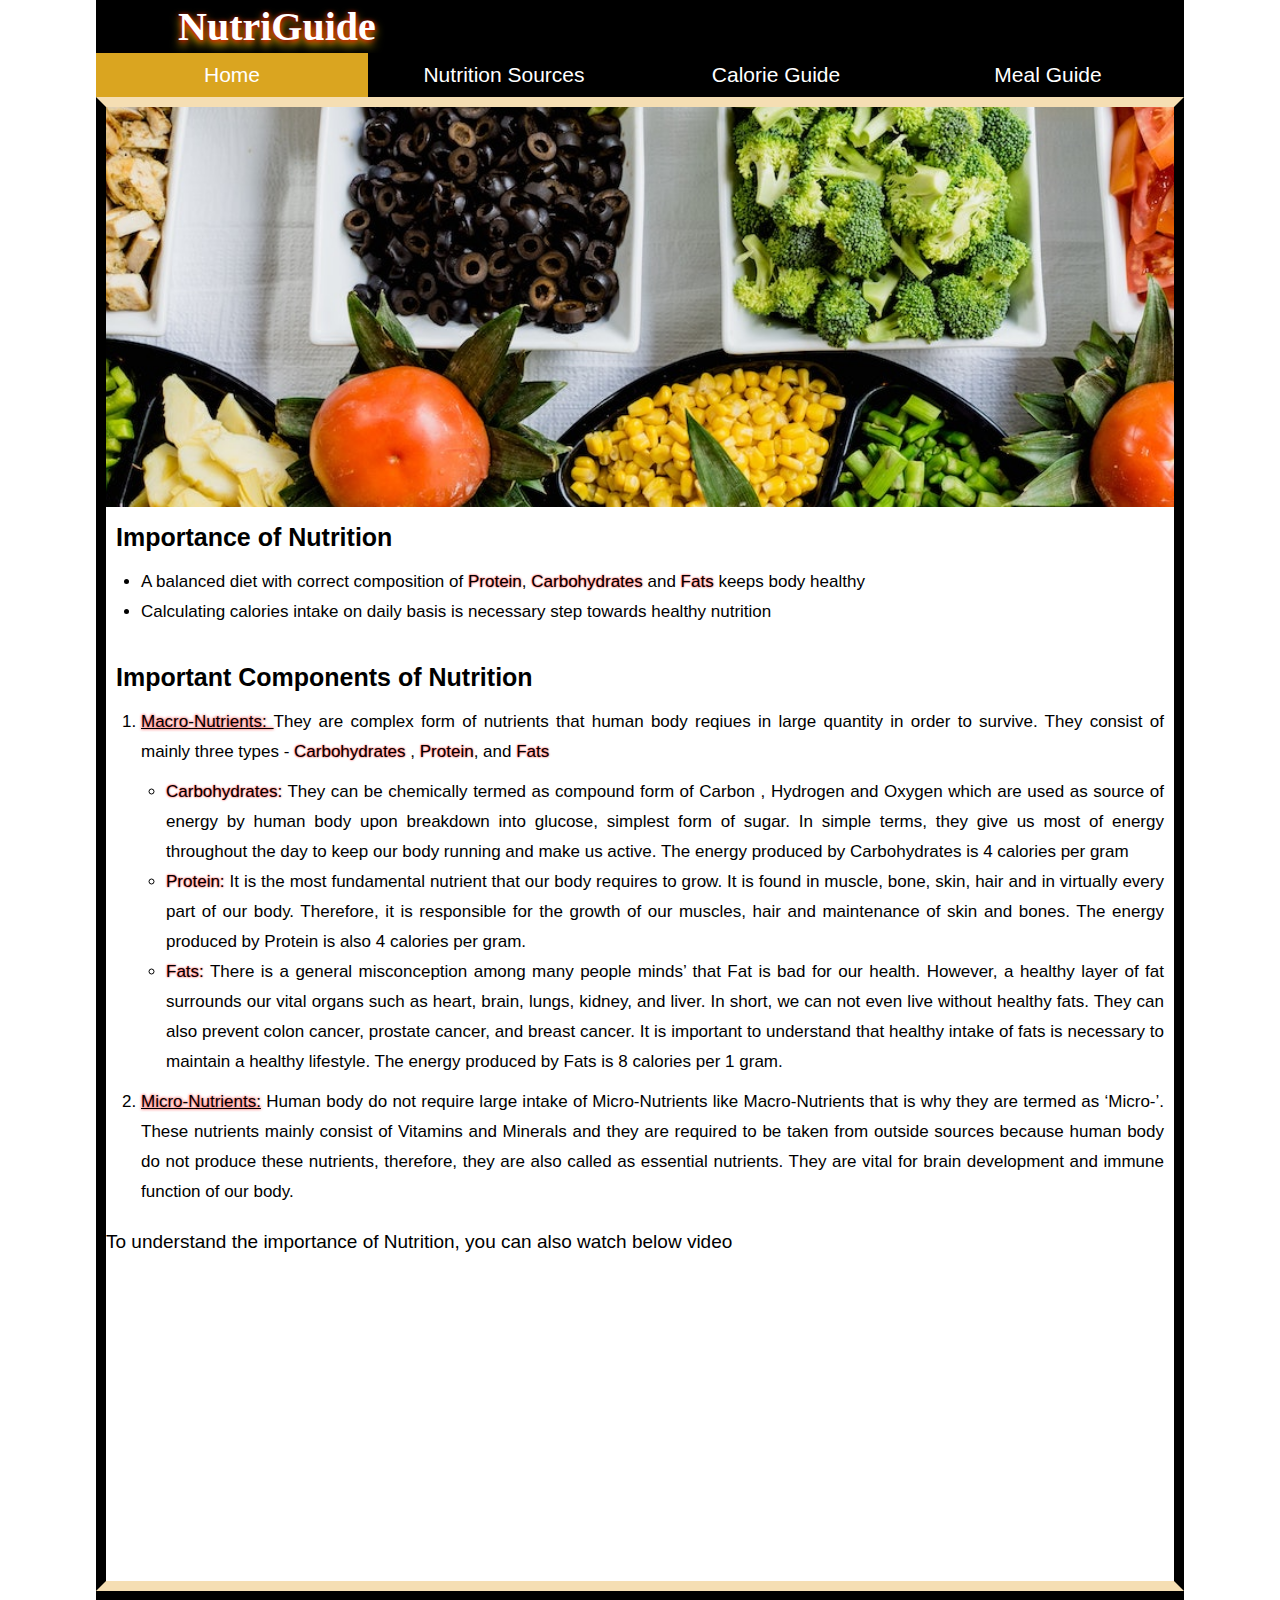
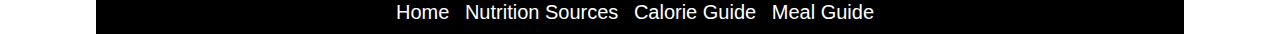
==== index.html @ f23a2348 "Recommiting the project on different repo" ====
<!doctype html>

<html lang ="en">
    
    <!--
		Student Name: Parteek Saini
		Student ID: 300323311
    -->

    <head>
        <title>NutriGuide</title>
        <meta charset="utf-8">
        <meta name="author" content="Parteek Saini">
        <link href="css/style_PSa23311.css" rel="stylesheet" />
    </head>

    <body onload="currentWidth()">

        <div id="wrapper">

            <header>
                <div id="head">
                    <div id="movingDiv"><h1 id="h1">NutriGuide</h1></div>
                </div>
                
                <nav>    
                    <a class="active_nav" href="index_PSa23311.html">Home</a>
                    <a href="NutritionSources_PSa23311.html">Nutrition Sources<br/></a> 
                    <a href="CalorieGuide_PSa23311.html">Calorie Guide</a>
                    <a href="MealGuide_PSa23311.html">Meal Guide</a>
                </nav>
            </header>
    
            <article>

                <div id="background_image"></div>

                <section>
                    <h2>Importance of Nutrition</h2>
                    <ul>
                        <li>A balanced diet with correct composition of <span class="text_color">Protein</span>, <span class="text_color">Carbohydrates </span>and <span class="text_color">Fats </span> keeps body healthy</li>
                        <li>Calculating calories intake on daily basis is necessary step towards healthy nutrition</li>
                    </ul>
                </section>

                <section>
                    <h2>Important Components of Nutrition</h2>
                    <ol>
                        <li>
                            <span class="text_color_line">Macro-Nutrients: </span>
                            They are complex form of nutrients that human body reqiues in large
                            quantity in order to survive. They consist of mainly three types - <span class="text_color">Carbohydrates </span>,
                            <span class="text_color">Protein</span>, and <span class="text_color">Fats</span>
                            <ul>
                                <li> <span class="text_color">Carbohydrates:</span> They can be chemically termed as compound form of Carbon ,
                                     Hydrogen and Oxygen which are used as source of energy by human body 
                                     upon breakdown into glucose, simplest form of sugar. In simple terms, 
                                     they give us most of energy throughout the day to keep our body running 
                                     and make us active. The energy produced by Carbohydrates is 4 calories 
                                     per gram </li>
                                <li> <span class="text_color">Protein:</span>
                                    It is the most fundamental nutrient that our body requires to grow. It is found
                                     in muscle, bone, skin, hair and in virtually every part of our body. 
                                     Therefore, it is responsible for the growth of our muscles, hair and
                                      maintenance of skin and bones. The energy produced by Protein is also 4 
                                      calories per gram.
                                    </li>
                                <li> <span class="text_color">Fats: </span>
                                    There is a general misconception among many people minds’ that Fat is bad 
                                    for our health. However, a healthy layer of fat surrounds our vital organs 
                                    such as heart, brain, lungs, kidney, and liver. In short, we can not even
                                    live without healthy fats. They can also prevent colon cancer, prostate 
                                    cancer, and breast cancer. It is important to understand that healthy intake 
                                    of fats is necessary to maintain a healthy lifestyle. The energy produced by
                                    Fats is 8 calories per 1 gram.
                                    </li>
                                
                            </ul>
                        </li>

                        <li><span class="text_color_line">Micro-Nutrients:</span>
                            Human body do not require large intake of Micro-Nutrients like Macro-Nutrients that 
                            is why they are termed as ‘Micro-’. These nutrients mainly consist of Vitamins and 
                            Minerals and they are required to be taken from outside sources because human body 
                            do not produce these nutrients, therefore, they are also called as essential nutrients.
                            They are vital for brain development and immune function of our body.
                        </li>
                    </ol>
                </section>
                <div>
                    <p>To understand the importance of Nutrition, you can also watch below video</p>
                    <p id="video">
                        <iframe width="560" height="315" src="https://www.youtube.com/embed/KD-FmeueFUo"
                         frameborder="0" allow="accelerometer; autoplay; encrypted-media; gyroscope; picture-in-picture" allowfullscreen></iframe>
                    </p>
                </div>

            </article>
    
            <footer>
                <nav>
                    <a href="index_PSa23311.html">Home</a>
                    <a href="NutritionSources_PSa23311.html">Nutrition Sources</a>
                    <a href="CalorieGuide_PSa23311.html">Calorie Guide</a>
                    <a href="MealGuide_PSa23311.html">Meal Guide</a>
                </nav>
            </footer>

        </div>
        <script src="js/script_PSa23311.js"></script>
    </body>
</html>
---- css/style_PSa23311.css ----
/**************** Student Name: Parteek Saini ****************/
/**************** Student ID: 300323311 ****************/


/**************** html selectros ****************/

*{
    box-sizing: border-box;
    padding: 0;
    margin: 0;
}

html {
    font-family: sans-serif, Arial, Helvetica;
    text-align: justify;
}

body{
    margin: auto;
    width: 85%;
}

header{
    display: flex;
    flex-direction: column;
}

p{
    font-size: 19px;
    line-height: 30px;
}

header nav{
    flex: 1;
    font-size: 24px;
    background-color: black;
    width: 100%;
    overflow: auto;
}

header h1{
    width: 250px;
    color: white;
    font-family: Georgia;
    font-size: 40px;
    background-color: black;
    padding: 3px 10px;
    text-shadow: 0 1px 5px #FF0000, 0 5px 10px gold;
}

header nav a{
    text-decoration: none;
    background-color: black;
    color: white;
    padding: 12px;
    float: left;
    width: 25%;
    text-align: center;
}

header nav a:hover{
    color: goldenrod;
}

header nav a:active{
    color: rgb(122, 93, 17);
}

article{
    flex:1;
    border-left: black 10px solid;
    border-right: black 10px solid;
    border-top: wheat 10px solid;
    border-bottom: wheat 10px solid;
}

section{
    padding: 10px;
}

section h2{
    font-size: 25px;
    line-height: 40px;
}

section li{
    font-size: 17px;
    line-height: 30px;
    margin-bottom: 0;
    padding-bottom: 0;
}

ul, ol{
    margin-left: 25px;
    margin-top: 10px;
    margin-bottom: 10px;
    padding: 0;
}

legend{
    background-color: slategray;
    padding: 8px;
    border-radius: 0.5em;
    color:whitesmoke;
    margin-left: 2%;
}

fieldset{
    width: 99%;
    margin: 15px;
    padding-right: 5px;
}


form div{
    height: 50px;
    padding-top: 10px;
    padding-left: 10px;
    display: flex;
    align-items: center;
    
}

form div label{
    float: left;
    width: 25%;
    
}

input{
    width: 50%;
    padding: 12px;
    border: 1px solid #ccc;
    border-radius: 4px;
    resize: vertical;
}

input[type=radio]{
    width: 5%;
    padding: 12px;
    border: 1px solid #ccc;
    border-radius: 4px;
    resize: vertical;
}

input[type=submit]{
    width: 36%;
    margin-right: 3%;
}

input[type=reset]{
    width: 36%;
}

table{
    border-collapse: collapse;
    margin: 5px;
    margin-bottom: 20px;
    width: 99%;
    text-align: left;
}

table caption{
    font-size: 23px;
    line-height: 35px;
    background-color: goldenrod;
    padding-top: 3px;
    border: solid black 1px;
}

table thead{
    background-color: wheat;
}

th, td{
    margin: 5px;
    padding: 8px;
    border: solid black 1px;
}

tfoot{
    font-size: 12px;
    line-height: 16px;
    /* margin: 2px; */
    background-color: wheat;
}

tfoot tr td{
    margin: 1px;
    padding: 2px;
}

img{
    margin: auto;
    width: 100%;
}

footer{
    text-align: center;
}

footer nav{
    font-size: 20px;
    background-color: black;
    padding: 10px;
}

footer nav a{
    text-decoration: none;
    background-color: black;
    color: white;
    padding-right: 10px;
}

footer nav a:hover{
    color: goldenrod;
}

footer nav a:active{
    color: rgb(122, 93, 17);
}


/**************** class selectors ****************/

.active_nav{
    background-color: goldenrod;
}

.active_nav:hover{
    color: black;
}

.active_nav:active{
    color: rgb(122, 93, 17);
}

.text_color{
    text-shadow: 0 0 2px #FF0000;
}

.text_color_line{
    text-shadow: 0 0 3px #FF0000;
    text-decoration: underline;
}

.setWidth{
    width: 46%;
}
#video{
    text-align: center;
    overflow: auto;
}


/**************** id selectors ****************/

#head{
    background-color: black;
}

#wrapper{
    display: flex;
    flex-direction: column;
    min-height:100vh;
}

#output{
    margin: 5px;
    padding: 5px;
    line-height: 25px;
}

#out{
    height: auto;
}

#weightLoss{
    display: none;
    flex-wrap: wrap;  
}

#maintainWeight{
    display: none;
    flex-wrap: wrap;  
}

#gainWeight{
    display: none;
    flex-wrap: wrap;  
}

#background_image{
    /* border: black 2px solid; */
    background-image: url(../images/nutrition2.jpg);
    min-width: 100%;
    min-height: 400px;
    background-size: cover;
    background-repeat: no-repeat;
    background-attachment:fixed;
}

#disclaimer{
    font-size: x-small;
    margin: 2px;
}

#page_4_disc{
    margin-top: 2px;
}



/**************** media queries ****************/

@media screen and (min-width:1025px) and (max-width:1300px){
    header nav{
        font-size: 21px;
        background-color: black;
    }
    header nav a{
        padding: 10px 0px;
        width: 25%;
    }
    #page_4_disc{
        margin-top: 10px;
    }
}

@media screen and (min-width:801px) and (max-width:1024px){
    header nav{
        font-size: 18px;
        background-color: black;
    }
    header nav a{
        padding: 10px 0px;
        width: 50%;
    }
    #page_4_disc{
        padding-top: 40px;
    }
    .setWidth{
        width: 100%;
    }
}

@media screen and (max-width:800px){
    body{
        margin: auto;
        width: 95%;
    }
    header{
        display: flex;
        flex-direction: column;
    }
    header nav{
        display: flex;
        flex-direction: column;
        font-size: 18px;
    }
    header nav a{
        padding: 10px 0px;
        width: 100%;
    }
    #page_4_disc{
        padding-top: 65px;
        padding-bottom: 25px;
    }
    .setWidth{
        width: 100%;
    }
    #NutritionSources table caption{
        font-size: 13px;
    }
    #NutritionSources table tr, #NutritionSources table th, #NutritionSources table td{
        font-size: 13px;
        overflow: auto;
    }
    #NutritionSources table tfoot td{
        font-size: 12px;
    }
    iframe{
        width: auto;
        height: auto;
    }
}
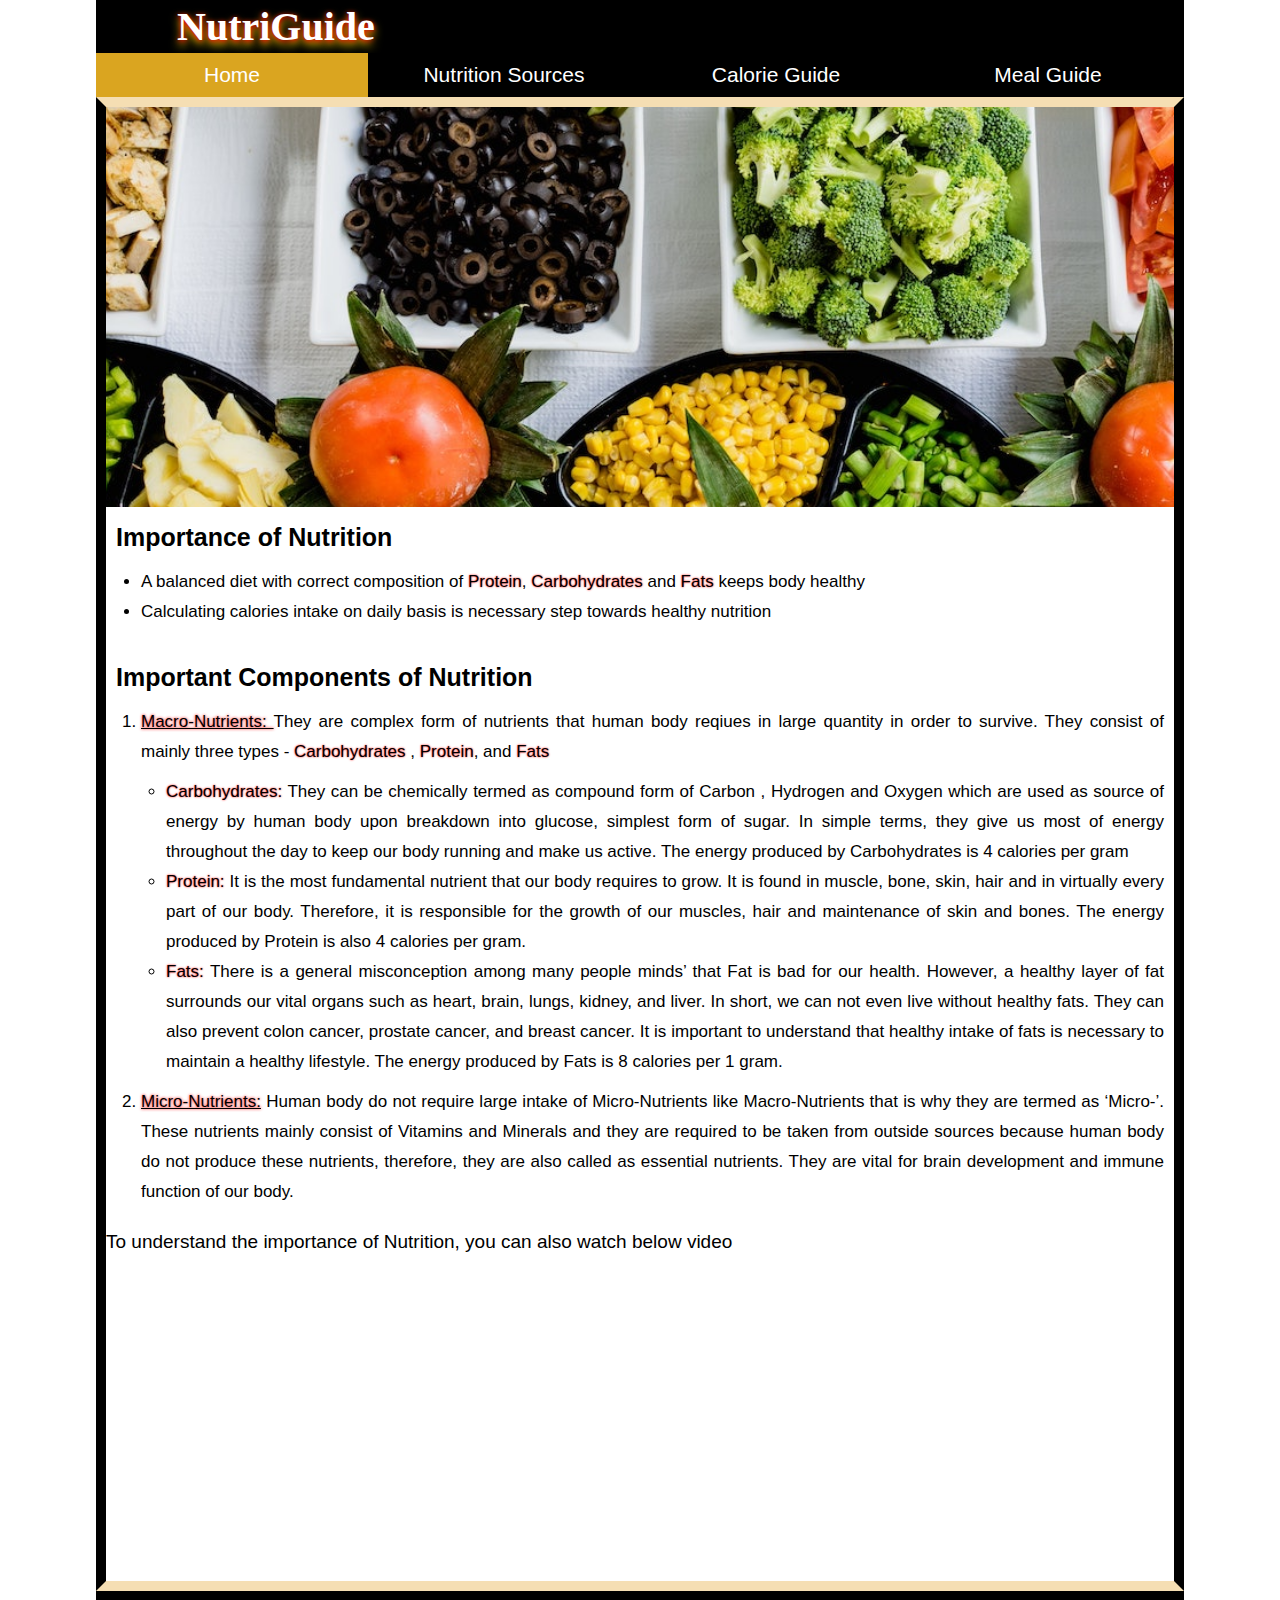
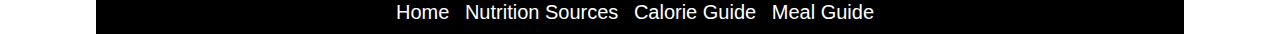
==== commit 0596c9fc: "Update index.html" ====
--- a/index.html
+++ b/index.html
@@ -24,7 +24,7 @@
                 </div>
                 
                 <nav>    
-                    <a class="active_nav" href="index_PSa23311.html">Home</a>
+                    <a class="active_nav" href="index.html">Home</a>
                     <a href="NutritionSources_PSa23311.html">Nutrition Sources<br/></a> 
                     <a href="CalorieGuide_PSa23311.html">Calorie Guide</a>
                     <a href="MealGuide_PSa23311.html">Meal Guide</a>
@@ -99,7 +99,7 @@
     
             <footer>
                 <nav>
-                    <a href="index_PSa23311.html">Home</a>
+                    <a href="index.html">Home</a>
                     <a href="NutritionSources_PSa23311.html">Nutrition Sources</a>
                     <a href="CalorieGuide_PSa23311.html">Calorie Guide</a>
                     <a href="MealGuide_PSa23311.html">Meal Guide</a>
@@ -109,4 +109,4 @@
         </div>
         <script src="js/script_PSa23311.js"></script>
     </body>
-</html>+</html>
